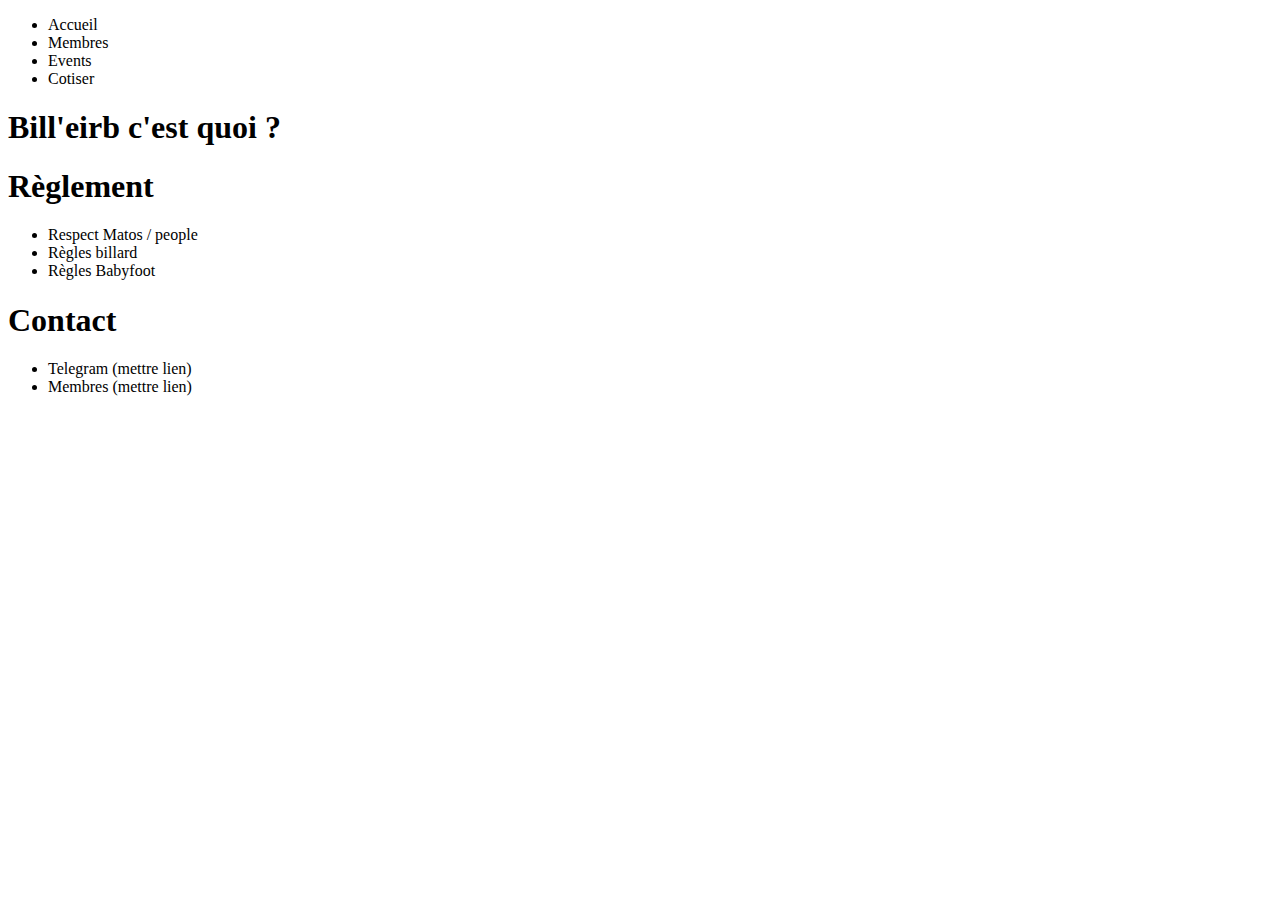
==== index.html @ 5b5d8e0e ":tada: Added indDex base" ====
<!DOCTYPE html>
<html lang="en">
<head>
    <meta charset="UTF-8">
    <meta http-equiv="X-UA-Compatible" content="IE=edge">
    <meta name="viewport" content="width=device-width, initial-scale=1.0">
    <title>Document</title>
</head>
<body>
    <navbar>
        <ul>
            <li>
                Accueil
            </li>
            <li>
                Membres
            </li>
            <li>
                Events
            </li>
            <li>
                Cotiser
            </li>
        </ul>
    </navbar>

    <div>
        <h1>
            Bill'eirb c'est quoi ?
        </h1>
        
    </div>
    <div>
        <h1>Règlement</h1>
        <ul>
            <li>Respect Matos / people</li>
            <li>Règles billard</li>
            <li>Règles Babyfoot</li>
        </ul>
    </div>
    <div>
        <h1>Contact</h1>
        <ul>
            <li>Telegram (mettre lien)</li>
            <li>Membres (mettre lien)</li>
        </ul>
    </div>
    
    
</body>
</html>
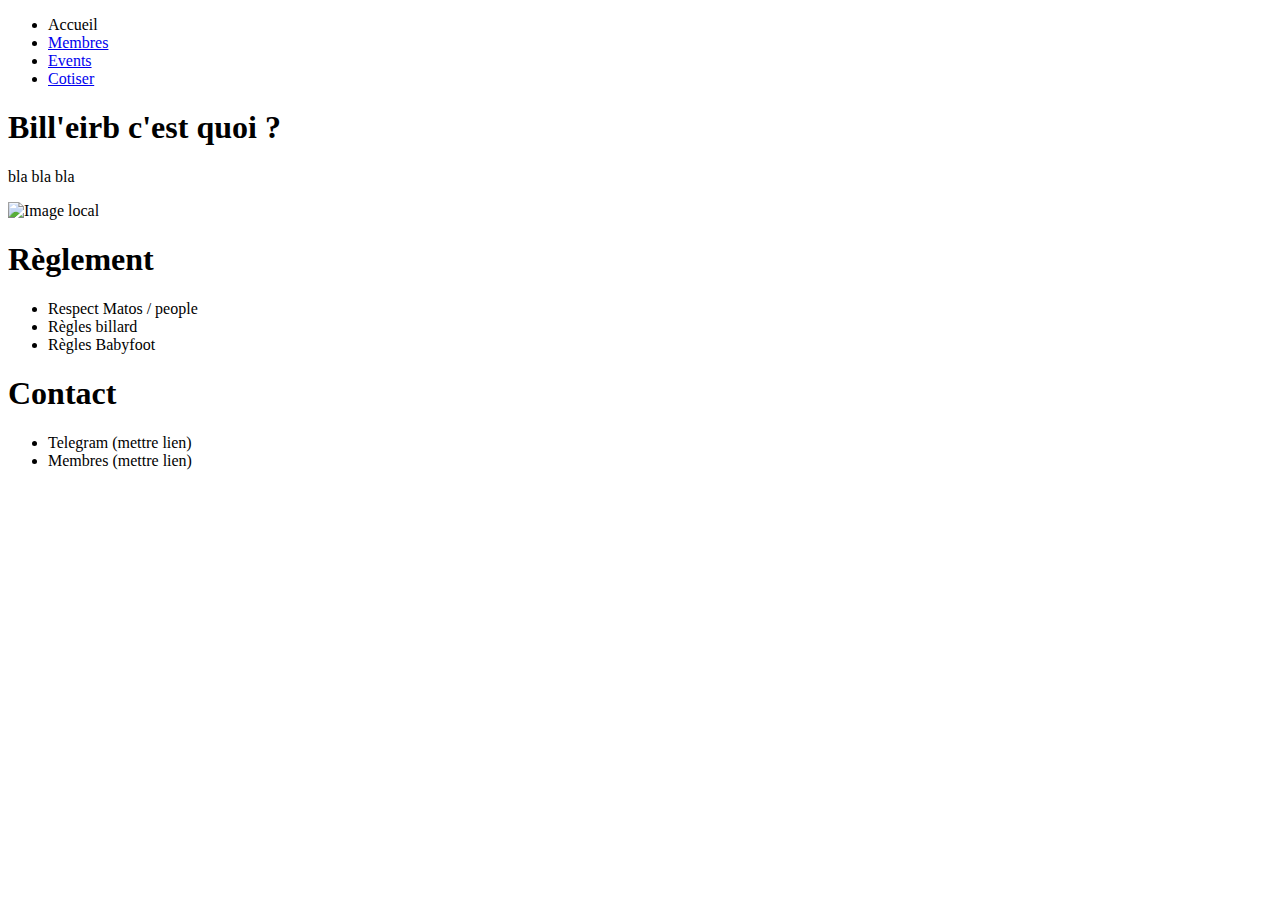
==== commit cec1525f: "Added skeleton" ====
--- a/index.html
+++ b/index.html
@@ -4,7 +4,7 @@
     <meta charset="UTF-8">
     <meta http-equiv="X-UA-Compatible" content="IE=edge">
     <meta name="viewport" content="width=device-width, initial-scale=1.0">
-    <title>Document</title>
+    <title>Bill'eirb</title>
 </head>
 <body>
     <navbar>
@@ -13,13 +13,13 @@
                 Accueil
             </li>
             <li>
-                Membres
+                <a href="./membres.html">Membres</a>
             </li>
             <li>
-                Events
+                <a href="./events.html">Events</a>
             </li>
             <li>
-                Cotiser
+                <a href="./cotise.html">Cotiser</a>
             </li>
         </ul>
     </navbar>
@@ -28,6 +28,10 @@
         <h1>
             Bill'eirb c'est quoi ?
         </h1>
+        <p>
+            bla bla bla
+        </p>
+        <img alt="Image local">
         
     </div>
     <div>
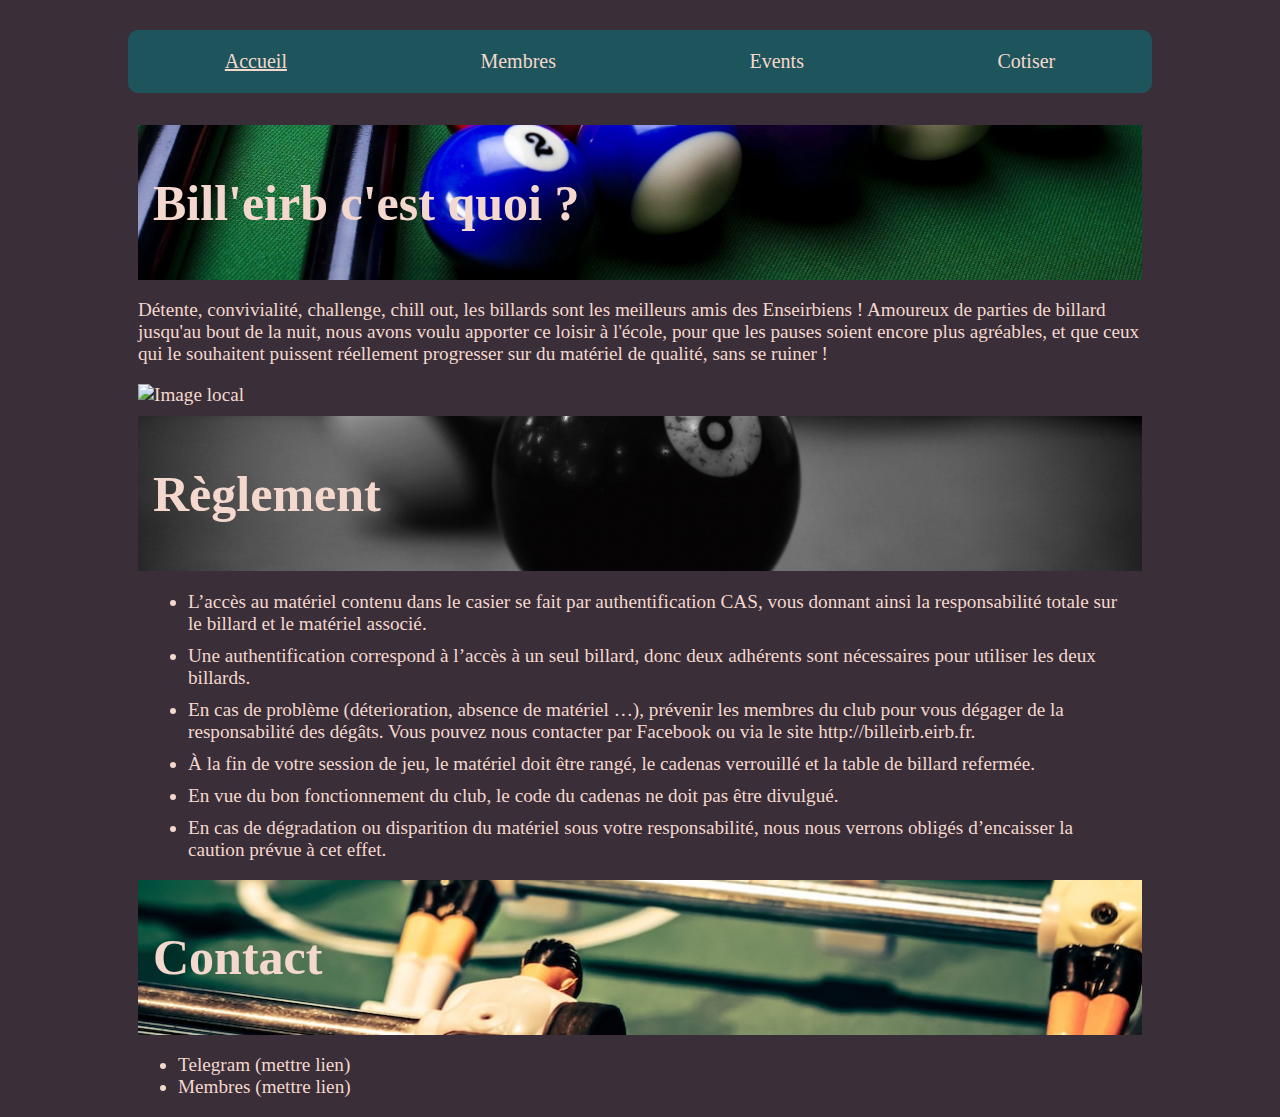
==== commit 52dcd434: ":sparkles: Improved html + started CSS" ====
--- a/index.html
+++ b/index.html
@@ -4,13 +4,14 @@
     <meta charset="UTF-8">
     <meta http-equiv="X-UA-Compatible" content="IE=edge">
     <meta name="viewport" content="width=device-width, initial-scale=1.0">
-    <title>Bill'eirb</title>
+    <link rel="stylesheet" href="theme.css">
+    <title>Bill'eirb - Accueil</title>
 </head>
 <body>
-    <navbar>
+    <navbar class="main-section">
         <ul>
             <li>
-                Accueil
+                <a href="./index.html" class="active">Accueil</a>
             </li>
             <li>
                 <a href="./membres.html">Membres</a>
@@ -24,26 +25,68 @@
         </ul>
     </navbar>
 
-    <div>
-        <h1>
-            Bill'eirb c'est quoi ?
-        </h1>
+    <div class="main-section">
+        <div class="bg-img bg-poolroom">
+            <div class="blur">
+                <h1>
+                    Bill'eirb c'est quoi ?
+                </h1>
+            </div>
+            
+        </div>
+        
         <p>
-            bla bla bla
+            Détente, convivialité, challenge, chill out,
+             les billards sont les meilleurs amis des Enseirbiens 
+             ! Amoureux de parties de billard jusqu'au bout de la nuit, 
+             nous avons voulu apporter ce loisir à l'école, pour que les 
+             pauses soient encore plus agréables, et que ceux qui le 
+             souhaitent puissent réellement progresser sur du matériel 
+             de qualité, sans se ruiner !
         </p>
         <img alt="Image local">
         
     </div>
-    <div>
-        <h1>Règlement</h1>
-        <ul>
-            <li>Respect Matos / people</li>
-            <li>Règles billard</li>
-            <li>Règles Babyfoot</li>
+
+
+    <div class="main-section">
+        <div class="bg-img bg-black-ball">
+            <div class="blur">
+                <h1>Règlement</h1>
+            </div>  
+        </div>
+        <ul class="space-list">
+            <li> L’accès au matériel contenu dans le casier se fait 
+                par authentification CAS, vous donnant ainsi la 
+                responsabilité totale sur le billard et le matériel associé. </li>
+            <li>Une authentification correspond à l’accès à un seul billard, 
+                donc deux adhérents sont nécessaires pour utiliser les deux billards.</li>
+            <li>En cas de problème (déterioration, absence de matériel …), prévenir 
+                les membres du club pour vous dégager de la responsabilité des dégâts. 
+                Vous pouvez nous contacter par Facebook ou via le site http://billeirb.eirb.fr. </li>
+            <li>
+                À la fin de votre session de jeu, le matériel doit être rangé, le cadenas 
+                verrouillé et la table de billard refermée.
+            </li>
+            <li>
+                En vue du bon fonctionnement du club, le code du cadenas ne doit pas être divulgué.
+            </li>
+            <li>
+                En cas de dégradation ou disparition du matériel sous votre responsabilité, 
+                nous nous verrons obligés d’encaisser la caution prévue à cet effet.
+            </li>
         </ul>
+        
     </div>
-    <div>
-        <h1>Contact</h1>
+
+
+    <div class="main-section">
+        <div class="bg-img bg-babyfoot">
+            <div class="blur">
+                <h1>Contact</h1>
+            </div>
+        </div>
+        
         <ul>
             <li>Telegram (mettre lien)</li>
             <li>Membres (mettre lien)</li>
--- a/theme.css
+++ b/theme.css
@@ -0,0 +1,99 @@
+
+
+body {
+    background-color: rgb(58, 46, 57);
+    color: rgb(244, 216, 205);
+    width:80%;
+    min-width: 390px;
+    margin-left:auto;
+    margin-right:auto;
+    font-family: "Verdana";
+    font-size: larger;
+    
+}
+
+/* NAVBAR STUFF */
+navbar {
+    margin: auto;
+    width: 100%;
+    min-width: 400px;
+}
+
+navbar ul {
+    
+    list-style: none;
+    background-color:rgb(30, 85, 92);
+    border-radius: 10px;
+    padding: 0;
+    margin: 0;
+    overflow: hidden;
+    display: flex;
+    flex-direction: row;
+    justify-content: space-around;
+}
+
+navbar a {
+    display: block;
+    text-align: center;
+    padding: 20px 16px;
+    font-size: 20px;
+    text-decoration: none;
+    color: rgb(244, 216, 205);
+}
+
+navbar a.active {
+    text-decoration: underline;
+}
+
+navbar a:hover{
+    background-color: rgb(20, 57, 62);
+} 
+
+
+/* BACKGROUND IMAGES */
+.bg-img {
+    min-height: 150px;
+    background-position: center;
+    background-repeat: no-repeat;
+    background-size: cover;
+}
+
+.bg-poolroom {
+    background-image: url("./img/wallpaper-billiard-0.jpg");
+    background-position: 0 -400px;
+}
+
+.bg-black-ball {
+    background-image: url("./img/2560x1440_px_Billiards-835958.jpg");
+}
+
+.bg-babyfoot {
+    background-image: url("./img/photo-1537870518440-87b194cab411.jpg");
+    background-position: 0 -380px;
+}
+
+.blur {
+    height: 100%;
+    width: 100%;
+    padding: 15px 0;
+    margin: auto;
+    backdrop-filter:  blur(0px); /* En faite c'est mieux sans */
+}
+
+
+/* PAGE STUFF */
+
+h1 {
+    font-size: 50px;
+    font-family: fantasy;
+    margin-left: 15px;
+    color: rgb(244, 216, 205);
+}
+
+.space-list > * {
+    margin: 10px;
+}
+
+.main-section {
+    margin: 10px;;
+}